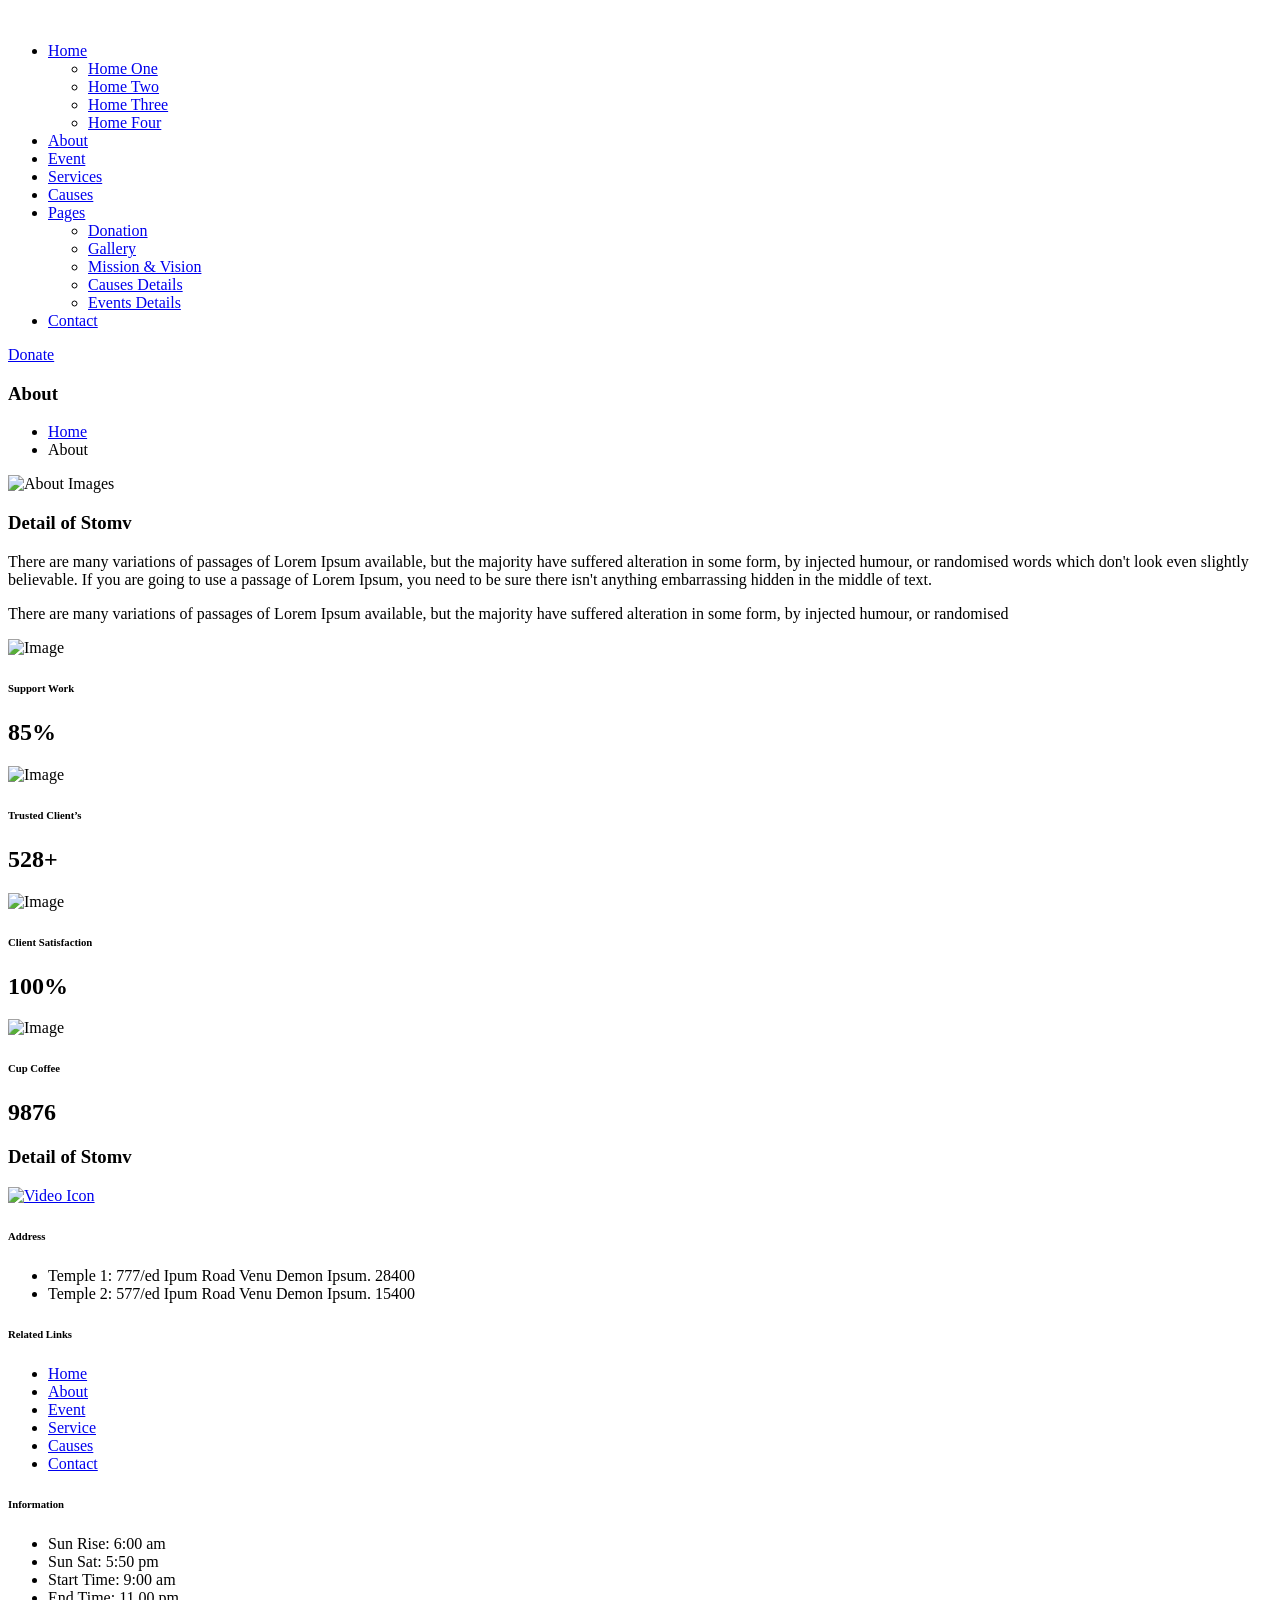
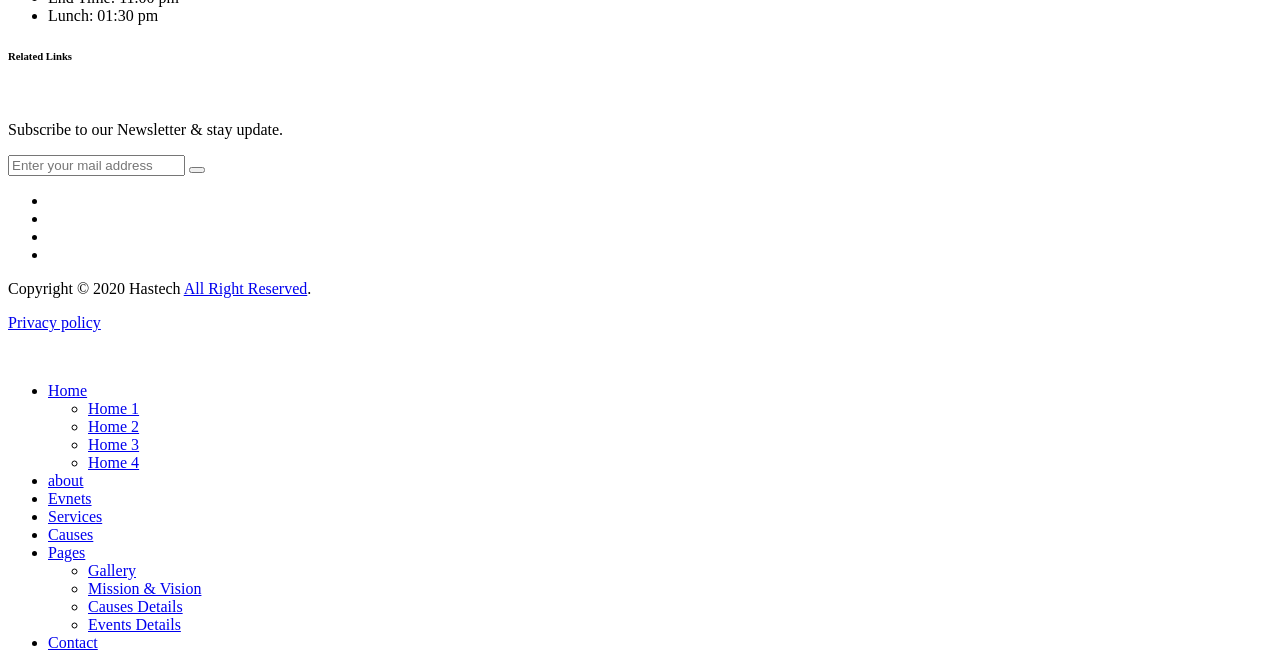
==== CatDogSite/templates/about-us.html @ 98c38184 "take it boy" ====
<!DOCTYPE html>
<html class="no-js" lang="zxx">

<head>
    <meta charset="utf-8">
    <meta http-equiv="X-UA-Compatible" content="IE=edge">
    <title>Stomv - Religious temple HTML Template</title>
    <meta name="description" content="">
    <meta name="viewport" content="width=device-width, initial-scale=1">
    <!-- Favicon -->
    <link rel="icon" href="assets/images/favicon.ico">

    <!-- CSS
        ============================================ -->

    <!-- Bootstrap CSS -->
    <link rel="stylesheet" href="assets/css/vendor/bootstrap.min.css">

    <!-- Flaticon Icon CSS -->
    <link rel="stylesheet" href="assets/css/vendor/flaticon.css">

    <!-- Swiper Slider CSS -->
    <link rel="stylesheet" href="assets/css/plugins/swiper.min.css">

    <!-- Magnific Popup CSS -->
    <link rel="stylesheet" href="assets/css/plugins/magnific-popup.css">

    <!-- Vendor & Plugins CSS (Please remove the comment from below vendor.min.css & plugins.min.css for better website load performance and remove css files from avobe) -->

    <!-- <link rel="stylesheet" href="assets/css/vendor/vendor.min.css">
        <link rel="stylesheet" href="assets/css/plugins/plugins.min.css"> -->

    <!-- Main Style CSS -->
    <link rel="stylesheet" href="assets/css/style.css">

</head>

<body>





    <!--====================  header area ====================-->
    <div class="header-area header-area--default">


        <!-- Header Bottom Wrap Start -->
        <header class="header-area header-sticky">
            <div class="container">
                <div class="row">
                    <div class="col-lg-12 d-flex align-items-center">
                        <div class="header__logo">
                            <div class="logo">
                                <a href="index.html"><img src="assets/images/logo/logo.png" alt=""></a>
                            </div>
                        </div>
                        <div class="header-right">
                            <div class="header__navigation menu-style-three d-none d-lg-block">
                                <nav class="navigation-menu">
                                    <ul>
                                        <li class="has-children has-children--multilevel-submenu active">
                                            <a href="#"><span>Home</span></a>
                                            <ul class="submenu">
                                                <li class="active"><a href="index.html"><span>Home One</span></a></li>
                                                <li><a href="index-2.html"><span>Home Two</span></a></li>
                                                <li><a href="index-3.html"><span>Home Three</span></a></li>
                                                <li><a href="index-4.html"><span>Home Four</span></a></li>
                                            </ul>
                                        </li>
                                        <li class="has-children">
                                            <a href="about-us.html"><span>About</span></a>
                                        </li>
                                        <li class="has-children">
                                            <a href="events.html"><span>Event</span></a>
                                        </li>
                                        <li class="has-children has-children--multilevel-submenu">
                                            <a href="service.html"><span>Services</span></a>
                                            <!-- <ul class="submenu">
                                                <li><a href="it-services.html"><span>IT Services</span></a></li>
                                            </ul> -->
                                        </li>

                                        <li class="has-children"><a href="causes.html"><span>Causes</span></a></li>
                                        <li class="has-children has-children--multilevel-submenu">
                                            <a href="#"><span>Pages</span></a>
                                            <ul class="submenu">
                                                <li><a href="donation.html"><span>Donation</span></a></li>
                                                <li><a href="gallery.html"><span>Gallery</span></a></li>
                                                <li><a href="mission-and-vision.html"><span>Mission & Vision</span></a></li>
                                                <li><a href="causes-details.html"><span>Causes Details</span></a></li>
                                                <li><a href="events-details.html"><span>Events Details</span></a></li>
                                            </ul>
                                        </li>
                                        <li class="has-children">
                                            <a href="contact-us.html"><span>Contact</span></a>
                                        </li>

                                    </ul>
                                </nav>

                            </div>

                            <div class="header-btn text-right d-none d-sm-block ml-lg-4">
                                <a class="btn-circle btn-default btn" href="#">Donate</a>
                            </div>

                            <!-- mobile menu -->
                            <div class="mobile-navigation-icon d-block d-lg-none" id="mobile-menu-trigger">
                                <i></i>
                            </div>
                        </div>
                    </div>
                </div>
            </div>
        </header>
        <!-- Header Bottom Wrap End -->

    </div>
    <!--====================  End of header area  ====================-->





    <!-- breadcrumb-area start -->
    <div class="breadcrumb-area bg-overlay-black-4">
        <div class="container">
            <div class="row">
                <div class="col-lg-12">
                    <h3 class="breadcrumb-title text-white">About</h3>
                    <!-- breadcrumb-list start -->
                    <ul class="breadcrumb-list">
                        <li class="breadcrumb-item"><a href="index.html">Home</a></li>
                        <li class="breadcrumb-item active">About</li>
                    </ul>
                    <!-- breadcrumb-list end -->
                </div>
            </div>
        </div>
    </div>
    <!-- breadcrumb-area end -->









    <div class="site-wrapper-reveal">


        <!-- ======== Church About Area Start ========== -->
        <div class="church-about-area section-space--ptb_120 ">
            <div class="container">
                <div class="row align-items-center">
                    <div class="col-lg-7">
                        <div class="about-tai-image  small-mb__30 tablet-mb__30">
                            <img src="assets/images/banners/about.png" class="img-fluid" alt="About Images">
                        </div>
                    </div>
                    <div class="col-lg-5">
                        <div class="about-tai-content">
                            <div class="section-title-wrap">
                                <h3 class="section-title--two  left-style mb-30">Detail of Stomv</h3>
                            </div>
                            <p>There are many variations of passages of Lorem Ipsum available, but the majority have suffered alteration in some form, by injected humour, or randomised words which don't look even slightly believable. If you are going to use a passage of Lorem Ipsum, you need to be sure there isn't anything embarrassing hidden in the middle of text.</p>
                            <p>There are many variations of passages of Lorem Ipsum available, but the majority have suffered alteration in some form, by injected humour, or randomised</p>
                        </div>

                    </div>
                </div>
            </div>
        </div>
        <!-- ======== Church About Area End ========== -->

        <!--=========== fun fact Area Start ==========-->
        <div class="fun-fact-wrapper section-space--pb_90">
            <div class="container">

                <div class="fun-fact-style-one row">
                    <div class="single-fun-fact wow move-up">
                        <div class="fun-fact--one text-center">
                            <img src="assets/images/icons/counter-01.png" class="img-fluid" alt="Image">
                            <div class="content mt-20">
                                <h6 class="fun-fact__text mb-10">Support Work</h6>
                                <h2 class="fun-fact__count"><span class="counter">85</span>%</h2>
                            </div>
                        </div>
                    </div>
                    <div class="single-fun-fact wow move-up">
                        <div class="fun-fact--one text-center">
                            <img src="assets/images/icons/counter-02.png" class="img-fluid" alt="Image">
                            <div class="content mt-20">
                                <h6 class="fun-fact__text mb-10">Trusted Client’s</h6>
                                <h2 class="fun-fact__count"><span class="counter">528</span>+</h2>
                            </div>
                        </div>
                    </div>
                    <div class="single-fun-fact wow move-up">
                        <div class="fun-fact--one text-center">
                            <img src="assets/images/icons/counter-03.png" class="img-fluid" alt="Image">
                            <div class="content mt-20">
                                <h6 class="fun-fact__text mb-10">Client Satisfaction</h6>
                                <h2 class="fun-fact__count"><span class="counter">100</span>%</h2>
                            </div>
                        </div>
                    </div>
                    <div class="single-fun-fact wow move-up">
                        <div class="fun-fact--one text-center">
                            <img src="assets/images/icons/counter-04.png" class="img-fluid" alt="Image">
                            <div class="content mt-20">
                                <h6 class="fun-fact__text mb-10">Cup Coffee</h6>
                                <h2 class="fun-fact__count"><span class="counter">9876</span></h2>
                            </div>
                        </div>
                    </div>
                </div>
            </div>
        </div>
        <!--=========== fun fact Area End ==========-->


        <!--=========== Video Area Start ==========-->
        <div class="about-video-area section-space--pb_120">
            <div class="container">
                <div class="row">
                    <div class="col-12">
                        <div class="section-title-wrap text-center section-space--mb_40">
                            <h3 class="section-title--two  center-style mb-30">Detail of Stomv</h3>
                        </div>
                    </div>
                </div>
                <div class="about-video-box about-video-bg">
                    <div class="col-lg-6 ml-auto mr-auto">
                        <div class="video-content-wrap text-center">
                            <div class="icon">
                                <a href="https://www.youtube.com/watch?v=d7jAiAYusUg" class="video-link popup-youtube"><img src="assets/images/icons/play-circle.png" alt="Video Icon"></a>
                            </div>
                        </div>
                    </div>
                </div>
            </div>
        </div>
        <!--=========== Video Area End ==========-->


    </div>



    <!--========== Footer Area Start ==========-->
    <footer class="footer-area bg-footer">
        <div class="footer-top section-space--ptb_80 section-pb text-white">
            <div class="container">
                <div class="row">
                    <div class="col-lg-3 col-md-6 col-sm-6">
                        <div class="widget-footer mt-30">
                            <div class="footer-title">
                                <h6>Address</h6>
                            </div>
                            <div class="footer-contents">
                                <ul>
                                    <li><span>Temple 1: </span> 777/ed Ipum Road Venu
                                        Demon Ipsum. 28400</li>
                                    <li><span>Temple 2: </span> 577/ed Ipum Road Venu
                                        Demon Ipsum. 15400</li>
                                </ul>
                            </div>
                        </div>
                    </div>
                    <div class="col-lg-2 col-md-6 col-sm-6">
                        <div class="widget-footer mt-30">
                            <div class="footer-title">
                                <h6>Related Links</h6>
                            </div>
                            <div class="footer-contents">
                                <ul>
                                    <li><a href="index.html">Home</a></li>
                                    <li><a href="about-us.html">About</a></li>
                                    <li><a href="events.html">Event</a></li>
                                    <li><a href="service.html">Service</a></li>
                                    <li><a href="causes.html">Causes</a></li>
                                    <li><a href="contact-us.html">Contact</a></li>
                                </ul>
                            </div>
                        </div>
                    </div>
                    <div class="col-lg-3 col-md-6 col-sm-6">
                        <div class="widget-footer mt-30">
                            <div class="footer-title">
                                <h6>Information</h6>
                            </div>
                            <div class="footer-contents">
                                <ul>
                                    <li>Sun Rise: 6:00 am</li>
                                    <li>Sun Sat: 5:50 pm</li>
                                    <li>Start Time: 9:00 am</li>
                                    <li>End Time: 11.00 pm</li>
                                    <li>Lunch: 01:30 pm</li>
                                </ul>
                            </div>
                        </div>
                    </div>
                    <div class="col-lg-4 col-md-6 col-sm-6">
                        <div class="widget-footer mt-30">
                            <div class="footer-title">
                                <h6>Related Links</h6>
                            </div>
                            <div class="footer-logo mb-15">
                                <a href="index.html"><img src="assets/images/logo/footer-logo.png" alt=""></a>
                            </div>
                            <div class="footer-contents">
                                <p> Subscribe to our Newsletter & stay update. </p>
                                <div class="newsletter-box">
                                    <input type="text" placeholder="Enter your mail address">
                                    <button><i class="flaticon-paper-plane"></i></button>
                                </div>

                                <ul class="footer-social-share mt-20">
                                    <li><a href="#"><i class="flaticon-facebook"></i></a></li>
                                    <li><a href="#"><i class="flaticon-twitter"></i></a></li>
                                    <li><a href="#"><i class="flaticon-pinterest-social-logo"></i></a></li>
                                    <li><a href="#"><i class="flaticon-youtube"></i></a></li>
                                </ul>

                            </div>
                        </div>
                    </div>
                </div>
            </div>
        </div>
        <div class="footer-bottom-area">
            <div class="container">
                <div class="row">
                    <div class="col-lg-12">
                        <div class="copy-right-box">
                            <p class="text-white">Copyright &copy; 2020 Hastech <a href="https://hasthemes.com/" target="_blank">All Right Reserved</a>.</p>
                            <p class=" text-white"><a href="#">Privacy policy</a></p>
                        </div>
                    </div>
                </div>
            </div>
        </div>
    </footer>
    <!--==========// Footer Area End ==========-->





    <!--====================  scroll top ====================-->
    <a href="#" class="scroll-top" id="scroll-top">
        <i class="arrow-top flaticon-up-arrow"></i>
        <i class="arrow-bottom flaticon-up-arrow"></i>
    </a>
    <!--====================  End of scroll top  ====================-->

    <!--====================  mobile menu overlay ====================-->
    <div class="mobile-menu-overlay" id="mobile-menu-overlay">
        <div class="mobile-menu-overlay__inner">
            <div class="mobile-menu-overlay__header">
                <div class="container-fluid">
                    <div class="row align-items-center">
                        <div class="col-md-6 col-8">
                            <!-- logo -->
                            <div class="logo">
                                <a href="index.html">
                                    <img src="assets/images/logo/logo.png" class="img-fluid" alt="">
                                </a>
                            </div>
                        </div>
                        <div class="col-md-6 col-4">
                            <!-- mobile menu content -->
                            <div class="mobile-menu-content text-right">
                                <span class="mobile-navigation-close-icon" id="mobile-menu-close-trigger"></span>
                            </div>
                        </div>
                    </div>
                </div>
            </div>
            <div class="mobile-menu-overlay__body">
                <nav class="offcanvas-navigation">
                    <ul>
                        <li class="has-children">
                            <a href="index.html">Home</a>
                            <ul class="sub-menu">
                                <li><a href="index.html"><span>Home 1</span></a></li>
                                <li><a href="index-2.html"><span>Home 2</span></a></li>
                                <li><a href="index-3.html"><span>Home 3</span></a></li>
                                <li><a href="index-4.html"><span>Home 4</span></a></li>
                            </ul>
                        </li>
                        <li class="has-children">
                            <a href="about-us.html">about</a>
                        </li>
                        <li class="has-children">
                            <a href="events.html">Evnets</a>
                        </li>
                        <li class="has-children">
                            <a href="service.html">Services</a>
                        </li>

                        <li class="has-children">
                            <a href="causes.html">Causes</a>
                        </li>

                        <li class="has-children">
                            <a href="javascript:void(0)">Pages</a>
                            <ul class="sub-menu">
                                <li><a href="gallery.html"><span>Gallery</span></a></li>
                                <li><a href="mission-and-vision.html"><span>Mission & Vision</span></a></li>
                                <li><a href="causes-details.html"><span>Causes Details</span></a></li>
                                <li><a href="events-details.html"><span>Events Details</span></a></li>
                            </ul>
                        </li>

                        <li class="has-children">
                            <a href="contact-us.html">Contact</a>
                        </li>



                    </ul>
                </nav>
            </div>
        </div>
    </div>
    <!--====================  End of mobile menu overlay  ====================-->




    <!-- JS
    ============================================ -->

    <!-- Modernizer JS -->
    <script src="assets/js/vendor/modernizr-2.8.3.min.js"></script>

    <!-- jQuery JS -->
    <script src="assets/js/vendor/jquery-3.3.1.min.js"></script>

    <!-- Bootstrap JS -->
    <script src="assets/js/vendor/bootstrap.min.js"></script>

    <!-- Swiper Slider JS -->
    <script src="assets/js/plugins/swiper.min.js"></script>

    <!-- Waypoints JS -->
    <script src="assets/js/plugins/waypoints.min.js"></script>

    <!-- Counterup JS -->
    <script src="assets/js/plugins/counterup.min.js"></script>

    <!-- Magnific Popup JS -->
    <script src="assets/js/plugins/jquery.magnific-popup.min.js"></script>

    <!-- wow JS -->
    <script src="assets/js/plugins/wow.min.js"></script>

    <!-- Ajax mail JS -->
    <script src="assets/js/plugins/ajax.mail.js"></script>

    <!-- Plugins JS (Please remove the comment from below plugins.min.js for better website load performance and remove plugin js files from avobe) -->

    <!--
    <script src="assets/js/plugins/plugins.min.js"></script>
    -->

    <!-- Main JS -->
    <script src="assets/js/main.js"></script>


</body>

</html>
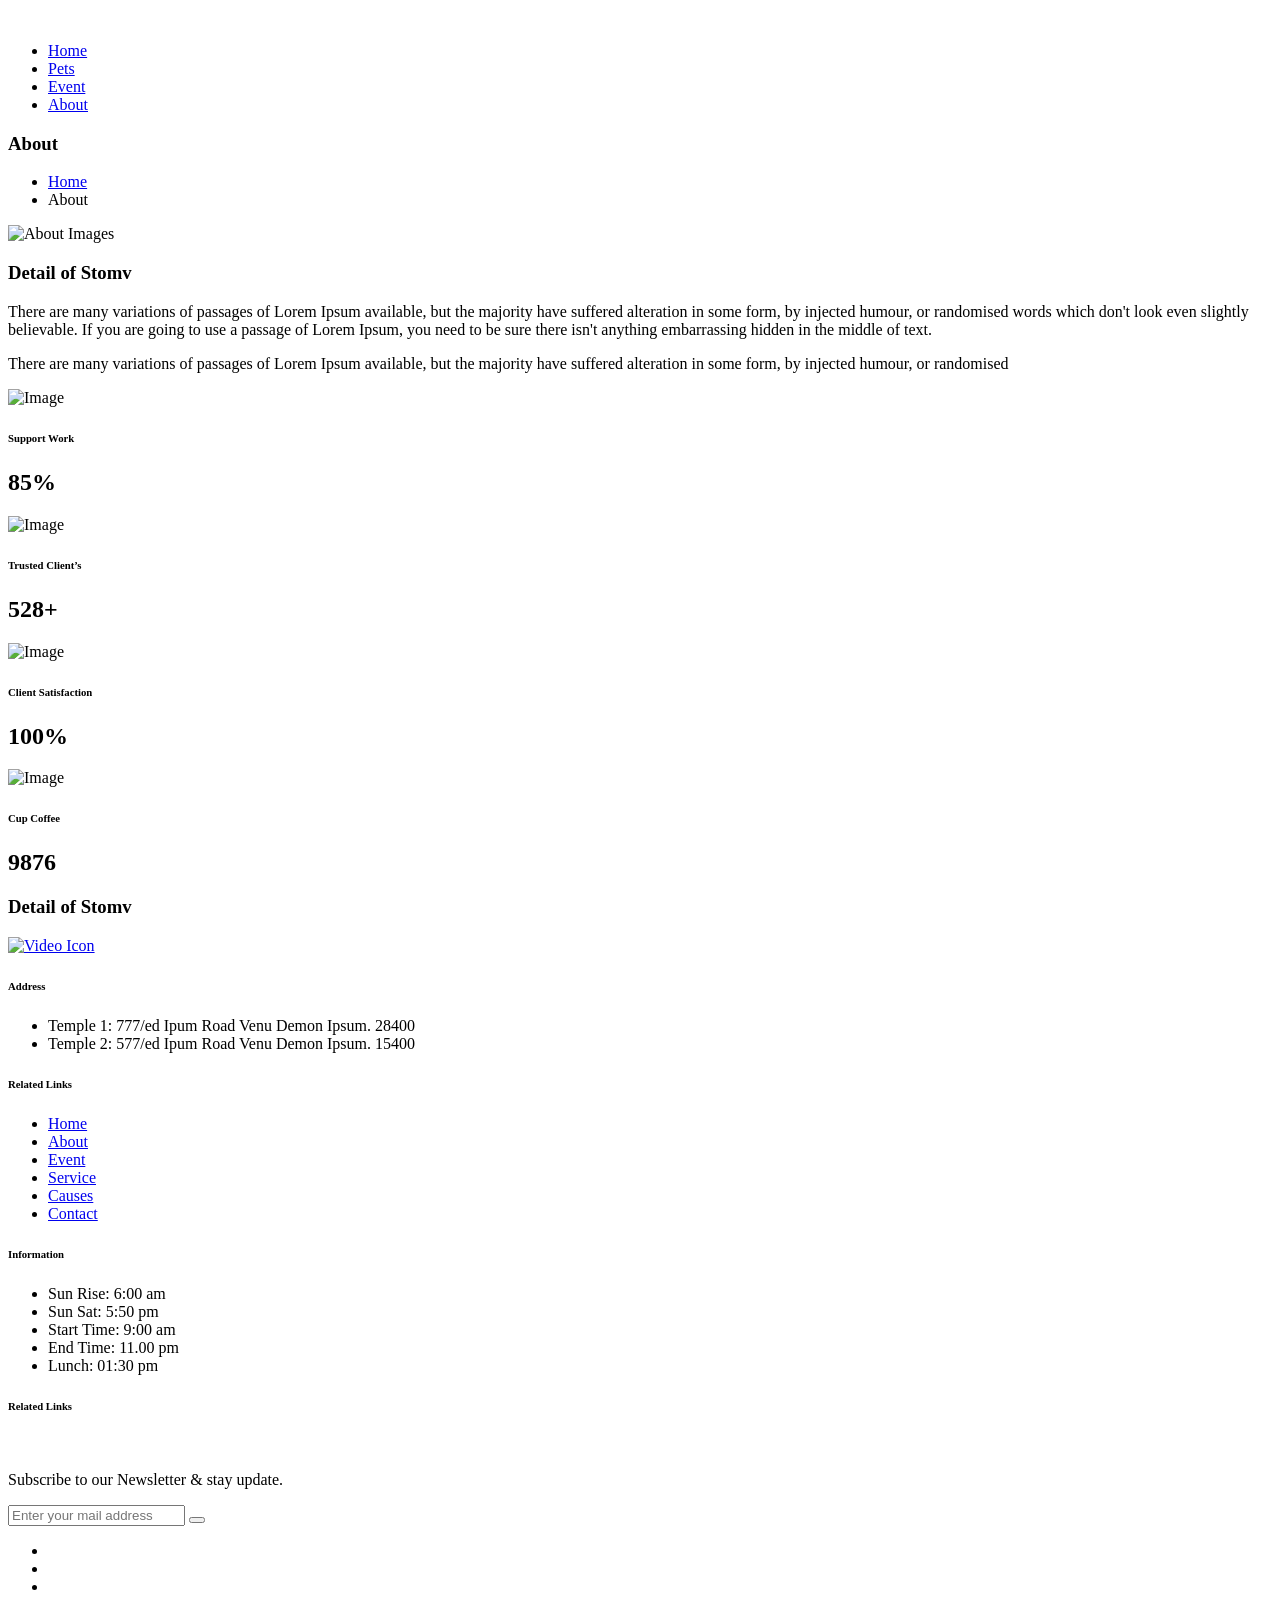
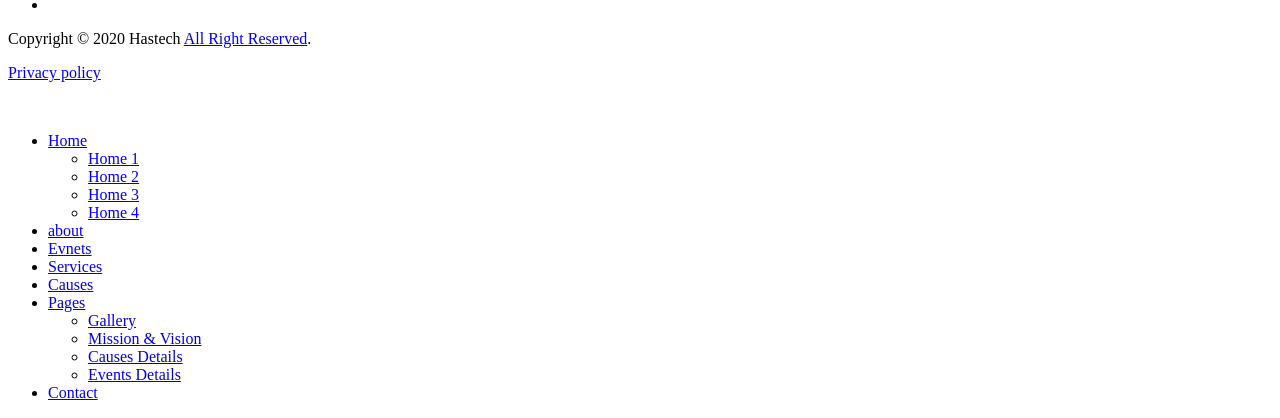
==== commit 1a0c85b3: "Reworked top menu bar" ====
--- a/CatDogSite/templates/about-us.html
+++ b/CatDogSite/templates/about-us.html
@@ -1,4 +1,4 @@
-<!DOCTYPE html>
+﻿<!DOCTYPE html>
 <html class="no-js" lang="zxx">
 
 <head>
@@ -8,30 +8,30 @@
     <meta name="description" content="">
     <meta name="viewport" content="width=device-width, initial-scale=1">
     <!-- Favicon -->
-    <link rel="icon" href="assets/images/favicon.ico">
+    <link rel="icon" href="static/images/favicon.ico">
 
     <!-- CSS
         ============================================ -->
 
     <!-- Bootstrap CSS -->
-    <link rel="stylesheet" href="assets/css/vendor/bootstrap.min.css">
+    <link rel="stylesheet" href="static/css/vendor/bootstrap.min.css">
 
     <!-- Flaticon Icon CSS -->
-    <link rel="stylesheet" href="assets/css/vendor/flaticon.css">
+    <link rel="stylesheet" href="static/css/vendor/flaticon.css">
 
     <!-- Swiper Slider CSS -->
-    <link rel="stylesheet" href="assets/css/plugins/swiper.min.css">
+    <link rel="stylesheet" href="static/css/plugins/swiper.min.css">
 
     <!-- Magnific Popup CSS -->
-    <link rel="stylesheet" href="assets/css/plugins/magnific-popup.css">
+    <link rel="stylesheet" href="static/css/plugins/magnific-popup.css">
 
     <!-- Vendor & Plugins CSS (Please remove the comment from below vendor.min.css & plugins.min.css for better website load performance and remove css files from avobe) -->
 
-    <!-- <link rel="stylesheet" href="assets/css/vendor/vendor.min.css">
-        <link rel="stylesheet" href="assets/css/plugins/plugins.min.css"> -->
+    <!-- <link rel="stylesheet" href="static/css/vendor/vendor.min.css">
+        <link rel="stylesheet" href="static/css/plugins/plugins.min.css"> -->
 
     <!-- Main Style CSS -->
-    <link rel="stylesheet" href="assets/css/style.css">
+    <link rel="stylesheet" href="static/css/style.css">
 
 </head>
 
@@ -52,57 +52,33 @@
                     <div class="col-lg-12 d-flex align-items-center">
                         <div class="header__logo">
                             <div class="logo">
-                                <a href="index.html"><img src="assets/images/logo/logo.png" alt=""></a>
+                                <a href="index.html"><img src="static/images/logo/logo.png" alt=""></a>
                             </div>
                         </div>
                         <div class="header-right">
                             <div class="header__navigation menu-style-three d-none d-lg-block">
                                 <nav class="navigation-menu">
                                     <ul>
+                                       
                                         <li class="has-children has-children--multilevel-submenu active">
-                                            <a href="#"><span>Home</span></a>
-                                            <ul class="submenu">
-                                                <li class="active"><a href="index.html"><span>Home One</span></a></li>
-                                                <li><a href="index-2.html"><span>Home Two</span></a></li>
-                                                <li><a href="index-3.html"><span>Home Three</span></a></li>
-                                                <li><a href="index-4.html"><span>Home Four</span></a></li>
-                                            </ul>
+                                            <a href="index.html"><span>Home</span></a>
                                         </li>
+
+                                        <li class="has-children">
+                                            <a href="contact-us.html"><span>Pets</span></a>
+                                        </li>
+
+                                        <li class="has-children">
+                                            <a href="events.html"><span>Event</span></a>
+                                        </li>
+
                                         <li class="has-children">
                                             <a href="about-us.html"><span>About</span></a>
                                         </li>
-                                        <li class="has-children">
-                                            <a href="events.html"><span>Event</span></a>
-                                        </li>
-                                        <li class="has-children has-children--multilevel-submenu">
-                                            <a href="service.html"><span>Services</span></a>
-                                            <!-- <ul class="submenu">
-                                                <li><a href="it-services.html"><span>IT Services</span></a></li>
-                                            </ul> -->
-                                        </li>
-
-                                        <li class="has-children"><a href="causes.html"><span>Causes</span></a></li>
-                                        <li class="has-children has-children--multilevel-submenu">
-                                            <a href="#"><span>Pages</span></a>
-                                            <ul class="submenu">
-                                                <li><a href="donation.html"><span>Donation</span></a></li>
-                                                <li><a href="gallery.html"><span>Gallery</span></a></li>
-                                                <li><a href="mission-and-vision.html"><span>Mission & Vision</span></a></li>
-                                                <li><a href="causes-details.html"><span>Causes Details</span></a></li>
-                                                <li><a href="events-details.html"><span>Events Details</span></a></li>
-                                            </ul>
-                                        </li>
-                                        <li class="has-children">
-                                            <a href="contact-us.html"><span>Contact</span></a>
-                                        </li>
 
                                     </ul>
                                 </nav>
 
-                            </div>
-
-                            <div class="header-btn text-right d-none d-sm-block ml-lg-4">
-                                <a class="btn-circle btn-default btn" href="#">Donate</a>
                             </div>
 
                             <!-- mobile menu -->
@@ -158,7 +134,7 @@
                 <div class="row align-items-center">
                     <div class="col-lg-7">
                         <div class="about-tai-image  small-mb__30 tablet-mb__30">
-                            <img src="assets/images/banners/about.png" class="img-fluid" alt="About Images">
+                            <img src="static/images/banners/about.png" class="img-fluid" alt="About Images">
                         </div>
                     </div>
                     <div class="col-lg-5">
@@ -183,7 +159,7 @@
                 <div class="fun-fact-style-one row">
                     <div class="single-fun-fact wow move-up">
                         <div class="fun-fact--one text-center">
-                            <img src="assets/images/icons/counter-01.png" class="img-fluid" alt="Image">
+                            <img src="static/images/icons/counter-01.png" class="img-fluid" alt="Image">
                             <div class="content mt-20">
                                 <h6 class="fun-fact__text mb-10">Support Work</h6>
                                 <h2 class="fun-fact__count"><span class="counter">85</span>%</h2>
@@ -192,7 +168,7 @@
                     </div>
                     <div class="single-fun-fact wow move-up">
                         <div class="fun-fact--one text-center">
-                            <img src="assets/images/icons/counter-02.png" class="img-fluid" alt="Image">
+                            <img src="static/images/icons/counter-02.png" class="img-fluid" alt="Image">
                             <div class="content mt-20">
                                 <h6 class="fun-fact__text mb-10">Trusted Client’s</h6>
                                 <h2 class="fun-fact__count"><span class="counter">528</span>+</h2>
@@ -201,7 +177,7 @@
                     </div>
                     <div class="single-fun-fact wow move-up">
                         <div class="fun-fact--one text-center">
-                            <img src="assets/images/icons/counter-03.png" class="img-fluid" alt="Image">
+                            <img src="static/images/icons/counter-03.png" class="img-fluid" alt="Image">
                             <div class="content mt-20">
                                 <h6 class="fun-fact__text mb-10">Client Satisfaction</h6>
                                 <h2 class="fun-fact__count"><span class="counter">100</span>%</h2>
@@ -210,7 +186,7 @@
                     </div>
                     <div class="single-fun-fact wow move-up">
                         <div class="fun-fact--one text-center">
-                            <img src="assets/images/icons/counter-04.png" class="img-fluid" alt="Image">
+                            <img src="static/images/icons/counter-04.png" class="img-fluid" alt="Image">
                             <div class="content mt-20">
                                 <h6 class="fun-fact__text mb-10">Cup Coffee</h6>
                                 <h2 class="fun-fact__count"><span class="counter">9876</span></h2>
@@ -237,7 +213,7 @@
                     <div class="col-lg-6 ml-auto mr-auto">
                         <div class="video-content-wrap text-center">
                             <div class="icon">
-                                <a href="https://www.youtube.com/watch?v=d7jAiAYusUg" class="video-link popup-youtube"><img src="assets/images/icons/play-circle.png" alt="Video Icon"></a>
+                                <a href="https://www.youtube.com/watch?v=d7jAiAYusUg" class="video-link popup-youtube"><img src="static/images/icons/play-circle.png" alt="Video Icon"></a>
                             </div>
                         </div>
                     </div>
@@ -310,7 +286,7 @@
                                 <h6>Related Links</h6>
                             </div>
                             <div class="footer-logo mb-15">
-                                <a href="index.html"><img src="assets/images/logo/footer-logo.png" alt=""></a>
+                                <a href="index.html"><img src="static/images/logo/footer-logo.png" alt=""></a>
                             </div>
                             <div class="footer-contents">
                                 <p> Subscribe to our Newsletter & stay update. </p>
@@ -368,7 +344,7 @@
                             <!-- logo -->
                             <div class="logo">
                                 <a href="index.html">
-                                    <img src="assets/images/logo/logo.png" class="img-fluid" alt="">
+                                    <img src="static/images/logo/logo.png" class="img-fluid" alt="">
                                 </a>
                             </div>
                         </div>
@@ -437,40 +413,40 @@
     ============================================ -->
 
     <!-- Modernizer JS -->
-    <script src="assets/js/vendor/modernizr-2.8.3.min.js"></script>
+    <script src="static/js/vendor/modernizr-2.8.3.min.js"></script>
 
     <!-- jQuery JS -->
-    <script src="assets/js/vendor/jquery-3.3.1.min.js"></script>
+    <script src="static/js/vendor/jquery-3.3.1.min.js"></script>
 
     <!-- Bootstrap JS -->
-    <script src="assets/js/vendor/bootstrap.min.js"></script>
+    <script src="static/js/vendor/bootstrap.min.js"></script>
 
     <!-- Swiper Slider JS -->
-    <script src="assets/js/plugins/swiper.min.js"></script>
+    <script src="static/js/plugins/swiper.min.js"></script>
 
     <!-- Waypoints JS -->
-    <script src="assets/js/plugins/waypoints.min.js"></script>
+    <script src="static/js/plugins/waypoints.min.js"></script>
 
     <!-- Counterup JS -->
-    <script src="assets/js/plugins/counterup.min.js"></script>
+    <script src="static/js/plugins/counterup.min.js"></script>
 
     <!-- Magnific Popup JS -->
-    <script src="assets/js/plugins/jquery.magnific-popup.min.js"></script>
+    <script src="static/js/plugins/jquery.magnific-popup.min.js"></script>
 
     <!-- wow JS -->
-    <script src="assets/js/plugins/wow.min.js"></script>
+    <script src="static/js/plugins/wow.min.js"></script>
 
     <!-- Ajax mail JS -->
-    <script src="assets/js/plugins/ajax.mail.js"></script>
+    <script src="static/js/plugins/ajax.mail.js"></script>
 
     <!-- Plugins JS (Please remove the comment from below plugins.min.js for better website load performance and remove plugin js files from avobe) -->
 
     <!--
-    <script src="assets/js/plugins/plugins.min.js"></script>
+    <script src="static/js/plugins/plugins.min.js"></script>
     -->
 
     <!-- Main JS -->
-    <script src="assets/js/main.js"></script>
+    <script src="static/js/main.js"></script>
 
 
 </body>
